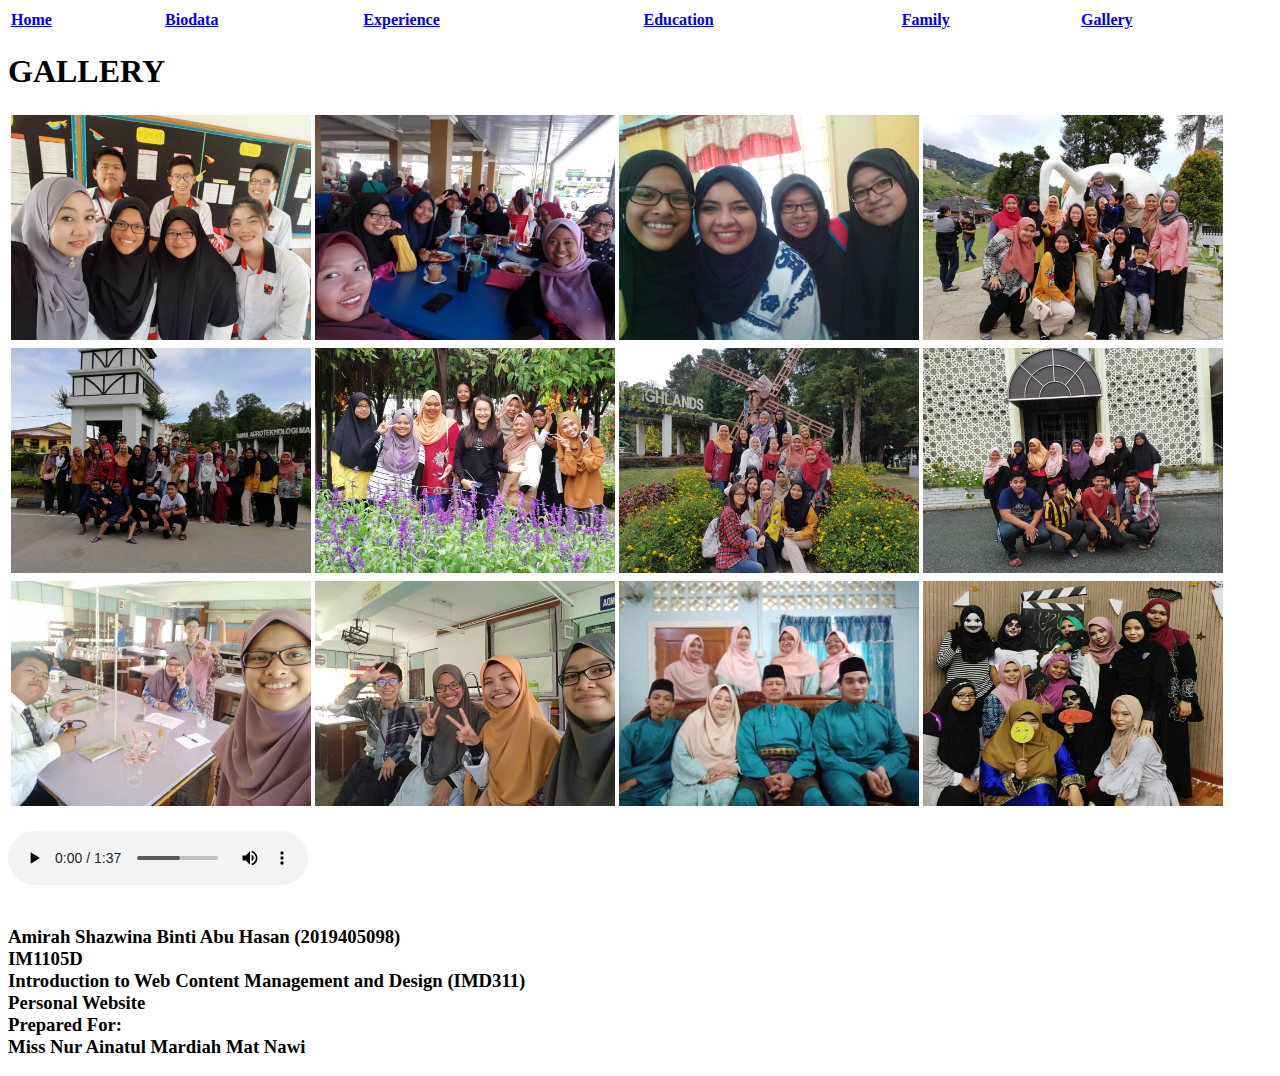
==== gallery.html @ e23d4354 "website" ====
<!DOCTYPE html>
<html>
<head>
	<meta charset="utf-8">
	<meta name="viewport" content="width=device-width, initial-scale=1">
	<title>Gallery</title>
	<link rel="stylesheet" type="text/css" href="CSS.css">
	<link rel="shortcut icon" href="IMAGE/photo_2022_01_11_03_27_30_oNC_icon.ico">
</head>
<body>
	<table style="width: 100%;">
		<tr>
			<td><a href="index.html" target="_self"><b>Home</b></a></td>
			<td><a href="biodata.html" target="_self"><b>Biodata</b></a></td>
			<td><a href="experience.html" target="_self"><b>Experience</b></a></td>
			<td><a href="education.html" target="_self"><b>Education</b></a></td>
			<td><a href="family.html" target="_self"><b>Family</b></a></td>
			<td><a href="gallery.html" target="_self"><b>Gallery</b></a></td>
		</tr>
	</table>
	<h1>GALLERY</h1>
	<table>
		<tr>
			<td><img src="IMAGE/IMG-20180704-WA0013.jpg" width="300PX"></td>
			<td><img src="IMAGE/20181201_170946.jpg" width="300PX"></td>
			<td><img src="IMAGE/IMG-20180712-WA0000.jpg" width="300PX"></td>
			<td><img src="IMAGE/IMG-20180914-WA0051.jpg" width="300PX"></td>
		</tr>
		<tr>
			<td><img src="IMAGE/IMG-20180914-WA0059.jpg" width="300PX"></td>
			<td><img src="IMAGE/IMG-20180914-WA0061.jpg" width="300PX"></td>
			<td><img src="IMAGE/IMG-20180915-WA0002.jpg" width="300PX"></td>
			<td><img src="IMAGE/IMG-20180918-WA0008.jpg" width="300PX"></td>
		</tr>
		<tr>
			<td><img src="IMAGE/IMG-20180923-WA0013.jpg" width="300PX"></td>
			<td><img src="IMAGE/IMG-20180923-WA0018.jpg" width="300PX"></td>
			<td><img src="IMAGE/photo_2022-01-10_20-18-17.jpg" width="300PX"></td>
			<td><img src="IMAGE/Screenshot_2018-05-02-09-17-06-147.jpeg" width="300PX" height="225PX"></td></dialog>
		</tr>
	</table>
	<br>
<audio controls autoplay loop>
	<source src="IMAGE/Y2Mate.is - Aaron Kenny - English Country Garden [No Copyright Music]-mDcADD4oS5E-160k-1625688235427.mp3" type="audio/mpeg"></audio>
<br>
	<br>
	<h3>Amirah Shazwina Binti Abu Hasan (2019405098)
<br>IM1105D
<br>Introduction to Web Content Management and Design (IMD311) 
<br>Personal Website
<br>Prepared For:
<br>Miss Nur Ainatul Mardiah Mat Nawi
</h3>

</body>
</html>
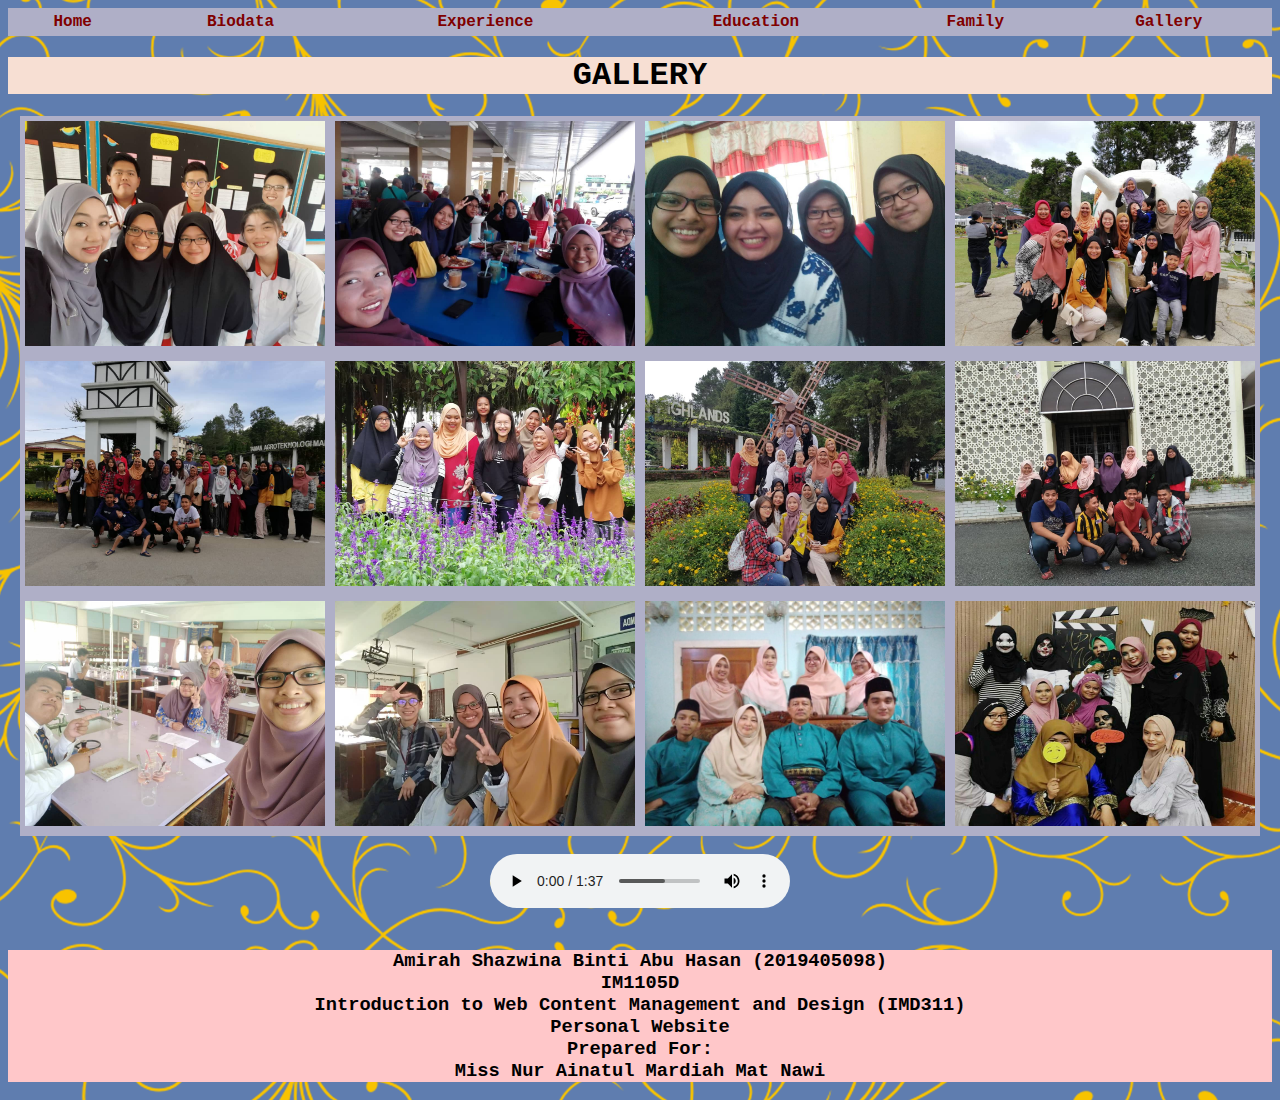
==== commit 8d836906: "Update gallery.html" ====
--- a/gallery.html
+++ b/gallery.html
@@ -4,7 +4,7 @@
 	<meta charset="utf-8">
 	<meta name="viewport" content="width=device-width, initial-scale=1">
 	<title>Gallery</title>
-	<link rel="stylesheet" type="text/css" href="CSS.css">
+	<link rel="stylesheet" type="text/css" href="css.css">
 	<link rel="shortcut icon" href="IMAGE/photo_2022_01_11_03_27_30_oNC_icon.ico">
 </head>
 <body>
@@ -53,4 +53,4 @@
 </h3>
 
 </body>
-</html>+</html>
--- a/css.css
+++ b/css.css
@@ -0,0 +1,56 @@
+body
+{
+	background-image: url(IMAGE/pngwing.com4.png);
+	background-color: #5f7daf;
+	font-family: Courier New;
+	text-align: center;
+}
+table,td,tr
+{
+	padding: 5px;
+	text-align: center;
+	border: 1px solid;
+	border-collapse: collapse;
+	border-style: hidden;
+	background-color: #afafc7;
+	margin: auto;
+}
+
+h1
+{
+	font-family: Courier New;
+	color: black;
+	background-color:#F7DFD3 ;
+	text-align: center;
+}
+
+h3
+{
+	background-color: #ffc7c9;
+
+}
+
+P
+{
+	font-family: Courier New;
+	color: BLACK;
+	background-color: #E2C3C8;
+	line-height: 1.5;
+
+}
+a:link
+{
+	color: maroon;
+	text-decoration: none;
+}
+a:hover
+{
+	background-color:#E2C3C8 ;
+	text-decoration: none;
+	color: maroon;
+}
+a:visited
+{
+	text-decoration: none;
+	color: floralwhite;
+}